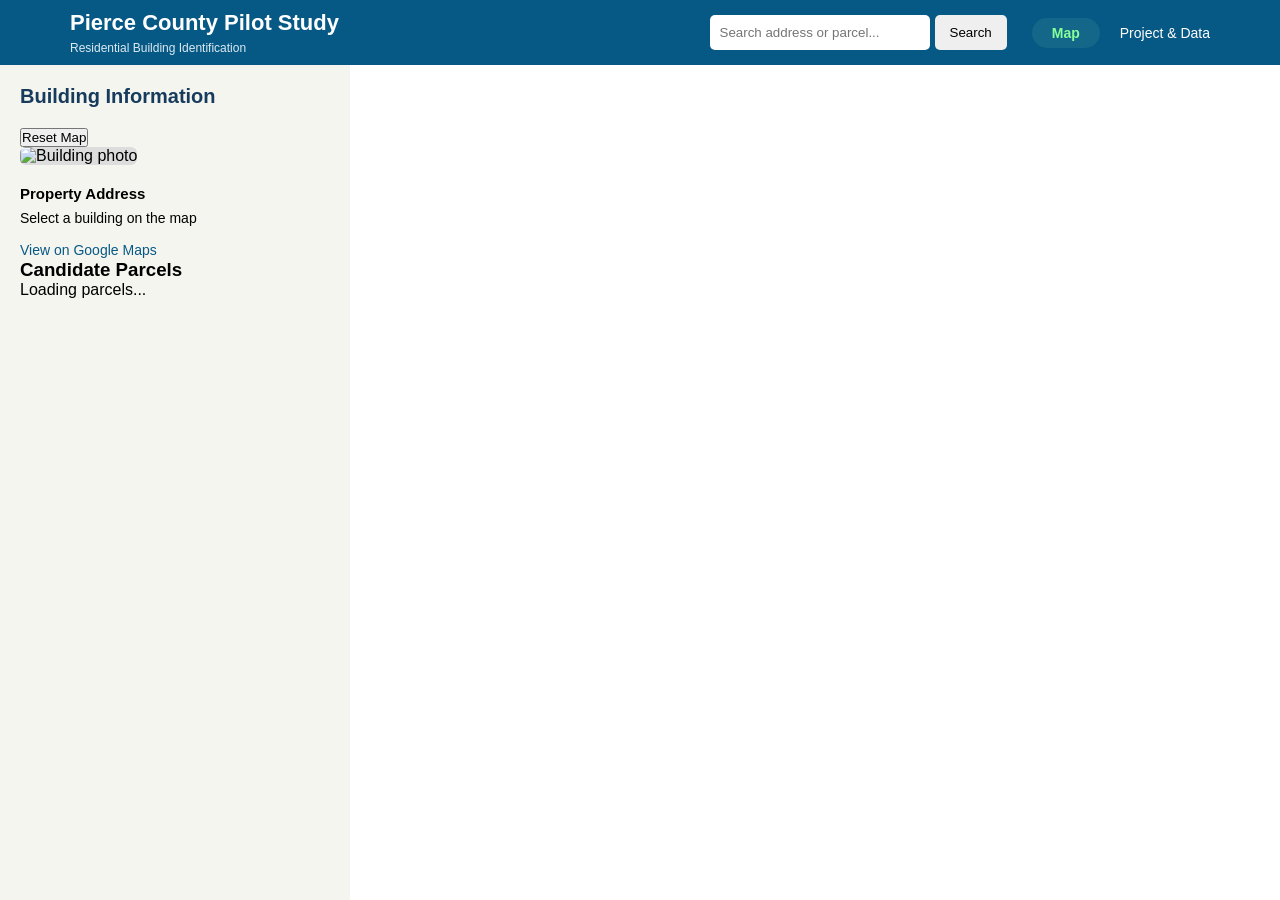
==== index.html @ 23e46f59 "sidebar resize" ====
<!DOCTYPE html>
<html>

<head>
    <meta charset="utf-8">
    <title>PilotProjectStudy2026</title>
    <meta name="viewport" content="initial-scale=1,maximum-scale=1,user-scalable=no">

    <!-- Mapbox GL JS -->
    <script src="https://api.mapbox.com/mapbox-gl-js/v2.15.0/mapbox-gl.js"></script>

    <!-- Mapbox CSS -->
    <link href="https://api.mapbox.com/mapbox-gl-js/v2.15.0/mapbox-gl.css" rel="stylesheet" />

    <!-- this would link to our own css file lets do seperately -->
    <link rel="stylesheet" href="css/style.css">

</head>

<body>

    <!-- Navigation Bar -->
    <header class="navbar">
        <div class="nav-title">
            <h1>Pierce County Pilot Study</h1>
            <p>Residential Building Identification</p>
        </div>

        <div class="nav-right">
            <div class="nav-search">
                <input type="text" placeholder="Search address or parcel...">
                <button>Search</button>
            </div>

            <nav class="nav-links">
                <a href="index.html" class="active">Map</a>
                <a href="data.html">Project & Data</a>
            </nav>
        </div>
    </header>
    <!-- End navigation Bar -->


    <div class="main-container">
        <!-- Left building information panel -->
        <aside class="container" id="sidebar">

            <h2>Building Information</h2>

            <!-- reset the map to original -->
            <button id="reset-map">Reset Map</button>

            <div class="building-photo">
                <!-- note: just in case i cant find this line highlighthighlighthighlight -->
                <!-- <img src="assets/building-placeholder.jpg"
                    alt="Building photo"> -->
                <img id="building-photo"
                     src="assets/building-placeholder.jpg"
                     alt="Building photo"
            </div>

            <div class="building-details">
                <h3>Property Address</h3>
                <p id="address">Select a building on the map</p>

                <div id="parcel-details" hidden>
                    <p>Parcel Number: <span id="selected-parcel-number"></span></p>
                    <!-- add: HVAC info appears when parcel being select -->
                    <p>HVAC Description: <span id="selected-hvac"></span></p>
                </div>

                <a id="google-maps-link"
                href="#"
                target="_blank">
                    View on Google Maps
                </a>
            </div>

            <div class="parcel-directory">
                <h3>Candidate Parcels</h3>
                <p id="parcel-count">Loading parcels...</p>

                <div id="parcel-list"></div>
            </div>
            <div id="sidebar-resizer"></div>
        </aside>
        <!-- End left building information panel -->

        <!-- Map -->
        <div id="map"></div>

    </div>



<div id="map"></div>




    <!-- this would link to our js functions -->
    <script src="js/main.js"></script>

    <!-- removed the map to the main.js -->
    <!-- <script>
        mapboxgl.accessToken = 'pk.eyJ1IjoibnVnYWl5ZW4iLCJhIjoiY21rb29tNzZxMDMzYTNmcHBpYmlkZGJqNSJ9.aa6QqHmav1QDW8cZUNCBhw';

        const map = new mapboxgl.Map({
            container: 'map',
            style: 'mapbox://styles/mapbox/streets-v12',
            center: [-122.1, 47.0],
            zoom: 9
        });
    </script> -->

</body>
</html>
---- css/style.css ----
* {
    margin: 0;
    padding: 0;
    box-sizing: border-box;
}

body {
    font-family: Arial, sans-serif;
}

#map {
    flex: 1;
    height: 100%;
    width: 100%;
    min-width: 0;
    position: relative;

}

/* Navigation bar */
.navbar {
    height: 65px;
    width: 100%;
    background-color: #075985;
    color: white;
    display: flex;
    align-items: center;
    justify-content: space-between;
    padding: 0 70px;
    box-sizing: border-box;
}

.nav-title h1 {
    font-size: 22px;
    margin: 0;
}

.nav-title p {
    font-size: 12px;
    margin: 5px 0 0;
    color: #DCEAF2;
}

.nav-right {
    display: flex;
    align-items: center;
    gap: 25px;
}

.nav-search {
    display: flex;
    align-items: center;
    gap: 5px;
}

.nav-search input {
    width: 220px;
    padding: 10px;
    border: none;
    border-radius: 5px;
}

.nav-search button {
    padding: 10px 15px;
    border: none;
    border-radius: 5px;
    cursor: pointer;
}

.nav-links {
    display: flex;
    gap: 20px;
}

.nav-links a {
    color: white;
    text-decoration: none;
    font-size: 14px;
    display: flex;
    align-items: center;
    gap: 7px;
}

/* Active page */
.nav-links a.active {
    color:#87ff99;
    padding: 7px 20px;
    font-weight: bold;
    border-radius: 20px;
    background-color: #98e6a418;
} 
/* End avigation bar */


/* Main layout */
.main-container {
    display: flex;
    width: 100%;
    height: calc(100vh - 65px);
}



/* Sidebar */
.main-container {
    display: flex;
    height: calc(100vh - 65px);
}

.container {
    width: 320px;
    flex-shrink: 0;
    background-color: #F5F5F0;
    padding: 20px;
    overflow-y: auto;
}


.container h2 {
    font-size: 20px;
    margin-bottom: 20px;
    color: #163B5C;
}

.building-photo img {
    width: 100%;
    height: 190px;
    object-fit: cover;
    border-radius: 6px;
    background-color: #ddd;
}

.building-details {
    margin-top: 20px;
}

.building-details h3 {
    font-size: 15px;
    margin-bottom: 8px;
}

.building-details p {
    font-size: 14px;
    margin-bottom: 15px;
}

.building-details a {
    color: #075985;
    font-size: 14px;
    text-decoration: none;
}
/* End sidebar */

/* Data page */ 
.data-page .container {
    width: 100%;
    height: 100vh;
    background-color: #F5F5F0;
    padding: 25px;
}

/* just for display feel free to adjust this outlook? outlook? appearance? nah idk */
/* resize sidebar */ /* resize sidebar */ /* resize sidebar */ /* resize sidebar */
#sidebar {
    position: relative;
    width: 350px;
    min-width: 220px;
    max-width: 600px;
    flex-shrink: 0;
    box-sizing: border-box;
}

/* so you can drag it i mean the sizebar */
#sidebar-resizer {
    position: absolute;
    top: 0;
    right: 0;
    width: 8px;
    height: 100%;
    cursor: col-resize;
    z-index: 10;
}

/* show draggable edge on hover */
#sidebar-resizer:hover {
    background-color: #3440bc;
}
/* end resize sidebar */ /* end resize sidebar */ /* end resize sidebar */ /* end resize sidebar */
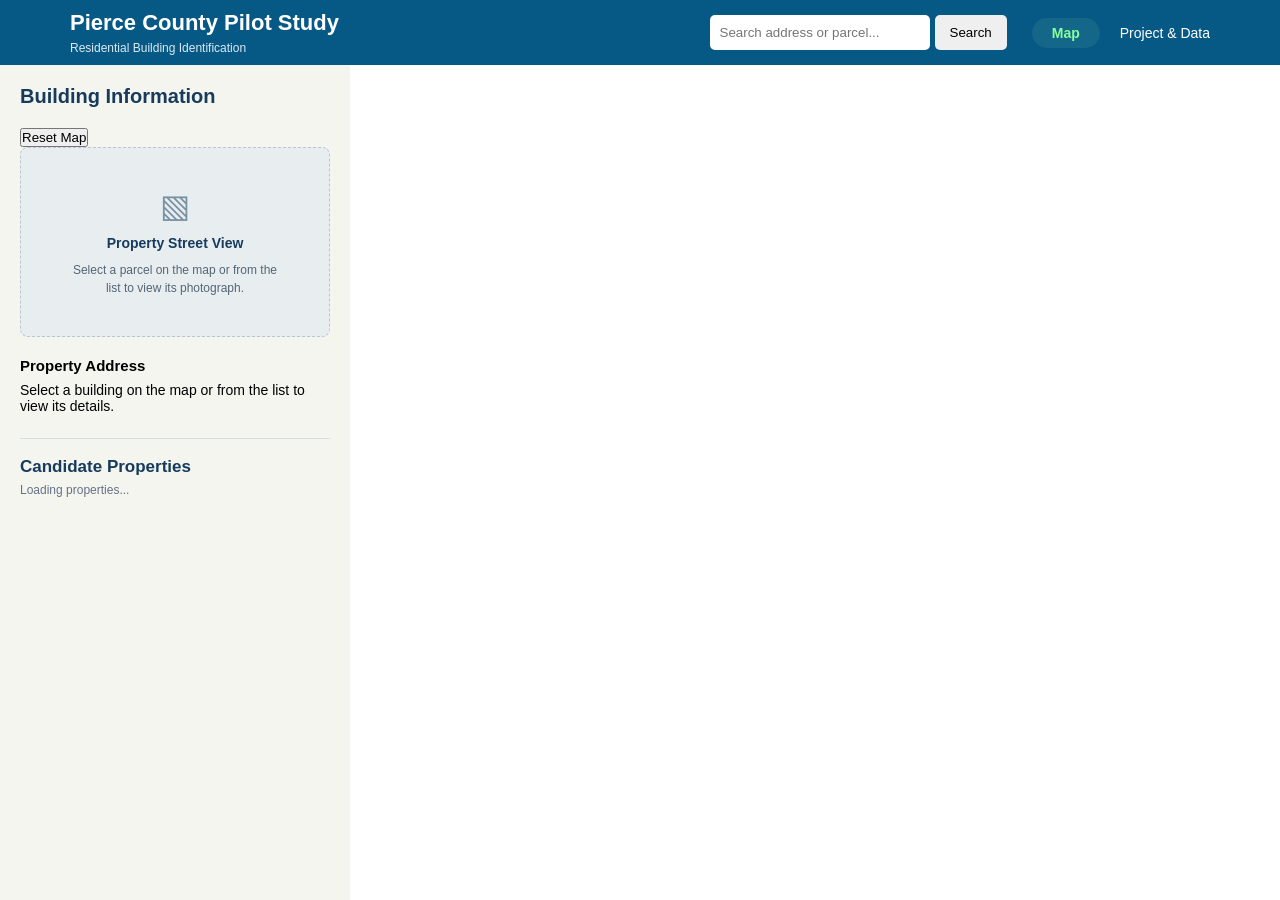
==== commit d7cffd85: "Improve parcel directory, map interactions, and sidebar" ====
--- a/index.html
+++ b/index.html
@@ -51,17 +51,21 @@
             <button id="reset-map">Reset Map</button>
 
             <div class="building-photo">
-                <!-- note: just in case i cant find this line highlighthighlighthighlight -->
-                <!-- <img src="assets/building-placeholder.jpg"
-                    alt="Building photo"> -->
+                <div id="photo-placeholder" class="photo-placeholder">
+                    <span class="photo-icon">▧</span>
+                    <strong>Property Street View</strong>
+                    <p>Select a parcel on the map or from the list to view its photograph.</p>
+                </div>
+
                 <img id="building-photo"
-                     src="assets/building-placeholder.jpg"
-                     alt="Building photo"
+                    alt="Street View of selected property"
+                    style="display: none;">
             </div>
+
 
             <div class="building-details">
                 <h3>Property Address</h3>
-                <p id="address">Select a building on the map</p>
+                <p id="address">Select a building on the map or from the list to view its details.</p>
 
                 <div id="parcel-details" hidden>
                     <p>Parcel Number: <span id="selected-parcel-number"></span></p>
@@ -71,14 +75,16 @@
 
                 <a id="google-maps-link"
                 href="#"
-                target="_blank">
+                target="_blank"
+                rel="noopener noreferrer"
+                hidden>
                     View on Google Maps
                 </a>
             </div>
 
             <div class="parcel-directory">
-                <h3>Candidate Parcels</h3>
-                <p id="parcel-count">Loading parcels...</p>
+                <h3>Candidate Properties</h3>
+                <p id="parcel-count">Loading properties...</p>
 
                 <div id="parcel-list"></div>
             </div>
@@ -90,10 +96,6 @@
         <div id="map"></div>
 
     </div>
-
-
-
-<div id="map"></div>
 
 
 
--- a/css/style.css
+++ b/css/style.css
@@ -185,4 +185,194 @@
 #sidebar-resizer:hover {
     background-color: #3440bc;
 }
-/* end resize sidebar */ /* end resize sidebar */ /* end resize sidebar */ /* end resize sidebar */+/* end resize sidebar */ /* end resize sidebar */ /* end resize sidebar */ /* end resize sidebar */
+
+
+
+/* Candidate property directory */
+
+.parcel-directory {
+    margin-top: 24px;
+    padding-top: 18px;
+    border-top: 1px solid #D7DFE5;
+}
+
+.parcel-directory h3 {
+    font-size: 17px;
+    color: #163B5C;
+    margin-bottom: 6px;
+}
+
+#parcel-count {
+    color: #667085;
+    font-size: 12px;
+    margin-bottom: 14px;
+}
+
+#parcel-list {
+    display: flex;
+    flex-direction: column;
+    gap: 10px;
+}
+
+/* Individual property groups */
+
+.property-group {
+    background: #FFFFFF;
+    border: 1px solid #D7DFE5;
+    border-radius: 9px;
+    overflow: hidden;
+    transition: border-color 0.2s, box-shadow 0.2s;
+}
+
+.property-group:hover {
+    border-color: #80AFC6;
+    box-shadow: 0 2px 8px rgba(0, 0, 0, 0.06);
+}
+
+.property-group summary {
+    display: flex;
+    align-items: center;
+    gap: 10px;
+    padding: 14px 12px;
+    cursor: pointer;
+    list-style: none;
+}
+
+.property-group summary::-webkit-details-marker {
+    display: none;
+}
+
+.property-group summary:hover {
+    background-color: #EDF5FA;
+}
+
+.property-group summary:focus-visible {
+    outline: 2px solid #075985;
+    outline-offset: -2px;
+}
+
+.property-title {
+    flex: 1;
+    min-width: 0;
+    font-weight: 600;
+    color: #163B5C;
+    font-size: 13px;
+    overflow-wrap: anywhere;
+}
+
+.property-count {
+    font-size: 11px;
+    color: #667085;
+    white-space: nowrap;
+}
+
+/* Expand/collapse indicator */
+
+.property-group summary::after {
+    content: "⌄";
+    font-size: 18px;
+    color: #667085;
+    transition: transform 0.2s;
+}
+
+.property-group[open] summary::after {
+    transform: rotate(180deg);
+}
+
+/* Individual parcel buttons */
+
+.property-units {
+    display: flex;
+    flex-direction: column;
+    gap: 6px;
+    padding: 8px;
+    border-top: 1px solid #E5E7EB;
+}
+
+.parcel-item {
+    width: 100%;
+    display: block;
+    text-align: left;
+    padding: 10px 12px;
+    background: #F6F8FA;
+    border: 1px solid transparent;
+    border-radius: 6px;
+    cursor: pointer;
+    font-family: inherit;
+    transition: background 0.15s, border-color 0.15s;
+}
+
+.parcel-item strong {
+    display: block;
+    font-size: 13px;
+    color: #163B5C;
+    margin-bottom: 5px;
+}
+
+.parcel-item small {
+    display: block;
+    font-size: 11px;
+    color: #667085;
+}
+
+.parcel-item:hover {
+    background-color: #FFF0F0;
+    border-color: #E53935;
+}
+
+.parcel-item:focus-visible {
+    outline: 2px solid #075985;
+    outline-offset: 2px;
+}
+
+.parcel-item.selected {
+    background-color: #FFE5E5;
+    border: 2px solid #D62828;
+}
+
+/* End candidate property directory */
+
+
+
+/* Building photograph placeholder */
+
+.photo-placeholder {
+    width: 100%;
+    min-height: 190px;
+    padding: 22px;
+    background-color: #E8EDF0;
+    border: 1px dashed #B7C7D1;
+    border-radius: 8px;
+
+    display: flex;
+    flex-direction: column;
+    align-items: center;
+    justify-content: center;
+    gap: 10px;
+
+    text-align: center;
+    color: #536675;
+}
+
+.photo-placeholder[hidden] {
+    display: none;
+}
+
+.photo-icon {
+    font-size: 32px;
+    color: #7892A4;
+}
+
+.photo-placeholder strong {
+    font-size: 14px;
+    color: #163B5C;
+}
+
+.photo-placeholder p {
+    font-size: 12px;
+    line-height: 1.5;
+    max-width: 220px;
+}
+
+/* End building photograph placeholder */
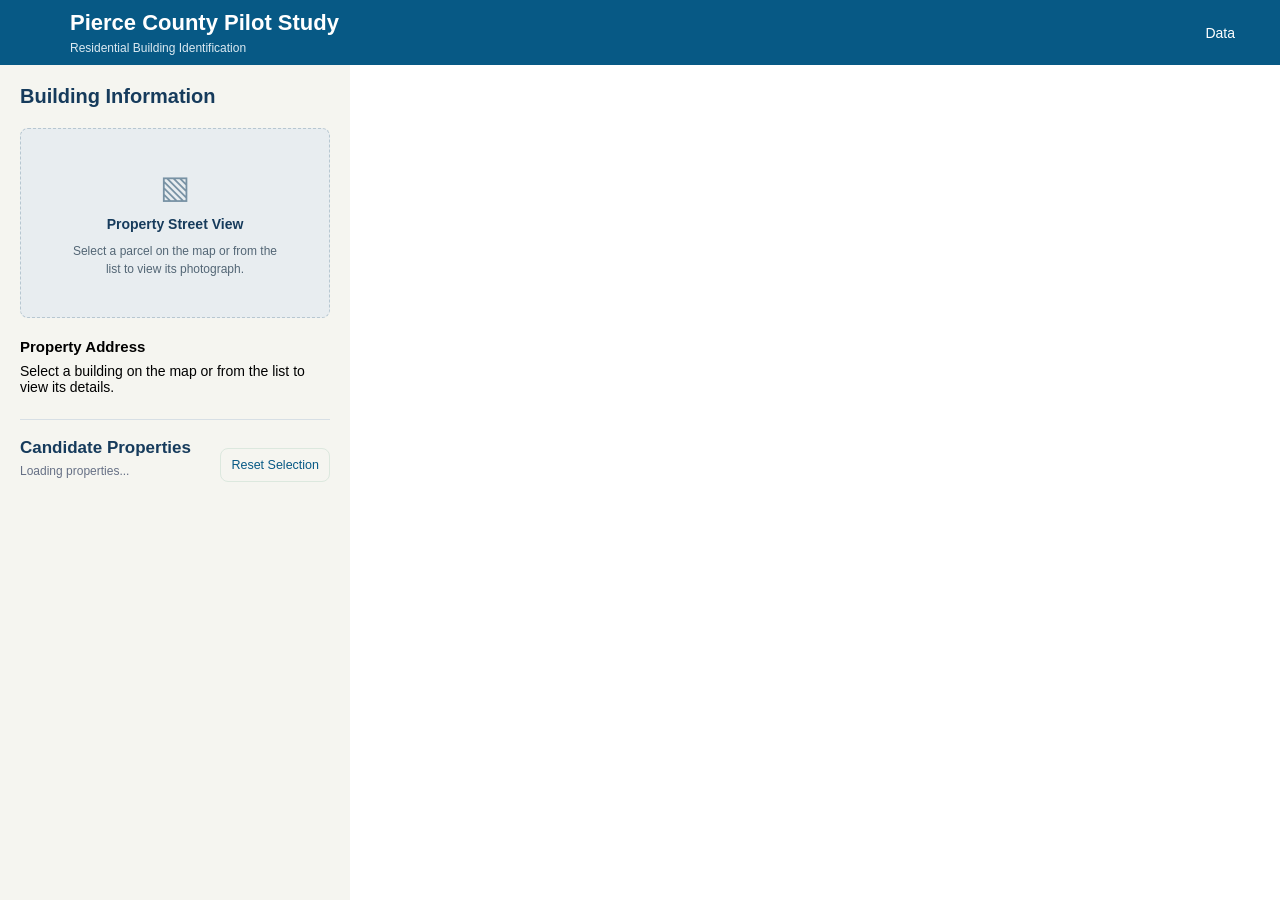
==== commit 258984f4: "ui edit to reset button and nav bar" ====
--- a/index.html
+++ b/index.html
@@ -26,19 +26,21 @@
             <p>Residential Building Identification</p>
         </div>
 
-        <div class="nav-right">
-            <div class="nav-search">
-                <input type="text" placeholder="Search address or parcel...">
-                <button>Search</button>
+
+            <div class="nav-button">
+                <div class="dropdown-wrapper">
+                    <button type="button" id="data-btn">Data</button>
+                    <div id="data-popup" class="dropdown-popup">
+                        <h3>Datasets Used</h3>
+                        <a href="https://gisdata-piercecowa.opendata.arcgis.com/datasets/piercecowa::tax-parcels/explore?location=47.068072%2C-122.155081%2C0.00" target="_blank">Pierce County Parcels</a>
+                        <a href="https://www.piercecountywa.gov/736/Data-Downloads" target="_blank">Property Information (improvement builtas)</a>
+                    </div>
+                </div>
             </div>
+  
+    </header> <!-- end nav bar -->
 
-            <nav class="nav-links">
-                <a href="index.html" class="active">Map</a>
-                <a href="data.html">Project & Data</a>
-            </nav>
-        </div>
-    </header>
-    <!-- End navigation Bar -->
+
 
 
     <div class="main-container">
@@ -47,9 +49,13 @@
 
             <h2>Building Information</h2>
 
-            <!-- reset the map to original -->
-            <button id="reset-map">Reset Map</button>
 
+        <!--
+            PROPERTY STREET VIEW
+            
+            Initially displays placeholder text and icon
+            When a parcel is selected, the street view image is displayed
+        -->
             <div class="building-photo">
                 <div id="photo-placeholder" class="photo-placeholder">
                     <span class="photo-icon">▧</span>
@@ -82,13 +88,28 @@
                 </a>
             </div>
 
-            <div class="parcel-directory">
-                <h3>Candidate Properties</h3>
-                <p id="parcel-count">Loading properties...</p>
+        <!--
+            CANDIDATE PROPERTY DIRECTORY
+            
+            Displays a list of candidate properties in the sidebar
+            The list is populated from the GeoJSON data file
+            
+            Users can expand an address group, hove to highlight
+            a property, and click to select it on the map
+        -->
+        <div class="parcel-directory">
 
-                <div id="parcel-list"></div>
+            <div class="parcel-header">
+                <div>
+                    <h3>Candidate Properties</h3>
+                    <p id="parcel-count">Loading properties...</p>
+                </div>
+
+                <button id="reset-map">Reset Selection</button>
             </div>
-            <div id="sidebar-resizer"></div>
+
+            <div id="parcel-list"></div>
+
         </aside>
         <!-- End left building information panel -->
 
--- a/css/style.css
+++ b/css/style.css
@@ -26,7 +26,7 @@
     display: flex;
     align-items: center;
     justify-content: space-between;
-    padding: 0 70px;
+    padding: 0 25px 0 70px;
     box-sizing: border-box;
 }
 
@@ -41,65 +41,76 @@
     color: #DCEAF2;
 }
 
-.nav-right {
-    display: flex;
-    align-items: center;
-    gap: 25px;
-}
-
-.nav-search {
-    display: flex;
-    align-items: center;
-    gap: 5px;
-}
-
-.nav-search input {
-    width: 220px;
-    padding: 10px;
+
+.nav-button button {
+    color: white;
+    background: transparent;
     border: none;
-    border-radius: 5px;
-}
-
-.nav-search button {
-    padding: 10px 15px;
-    border: none;
-    border-radius: 5px;
+    font-size: 14px;
     cursor: pointer;
-}
-
-.nav-links {
-    display: flex;
-    gap: 20px;
-}
-
-.nav-links a {
-    color: white;
+    padding: 7px 20px;
+    border-radius: 20px;
+    transition: background-color 0.2s ease;
+}
+
+.nav-button button:hover {
+    background-color: #ffffff18;
+}
+
+.nav-button button.active {
+    background-color: #ffffff18;
+
+}
+
+.dropdown-wrapper {
+    position: relative;
+}
+
+.dropdown-popup {
+    display: none;
+    position: absolute;
+    top: 100%;
+    right: 0;
+    margin-top: 8px;
+    width: 260px;
+    padding: 15px;
+    background: white;
+    color: #333;
+    border-radius: 8px;
+    box-shadow: 0 4px 12px rgba(0,0,0,0.15);
+    z-index: 1000;
+}
+
+.dropdown-popup.show {
+    display: flex;
+    flex-direction: column;
+    gap: 12px;
+}
+
+.dropdown-popup h3 {
+    color: #075985;
+    margin: 0 0 5px;
+    font-size: 16px;
+}
+
+.dropdown-popup a {
+    color: #075985;
     text-decoration: none;
-    font-size: 14px;
-    display: flex;
-    align-items: center;
-    gap: 7px;
-}
-
-/* Active page */
-.nav-links a.active {
-    color:#87ff99;
-    padding: 7px 20px;
-    font-weight: bold;
-    border-radius: 20px;
-    background-color: #98e6a418;
-} 
-/* End avigation bar */
-
-
+    font-size: 13px;
+}
+
+.dropdown-popup a:hover {
+    color: #d6a828;
+    text-decoration: underline;
+}
+
+/* End navigation bar */
 /* Main layout */
 .main-container {
     display: flex;
     width: 100%;
     height: calc(100vh - 65px);
 }
-
-
 
 /* Sidebar */
 .main-container {
@@ -190,6 +201,56 @@
 
 
 /* Candidate property directory */
+.parcel-header {
+    display: flex;
+    justify-content: space-between;
+    align-items: center;
+    width: 100%;
+}
+
+.parcel-header h3 {
+    margin-top: 0;
+}
+
+.parcel-header p {
+    margin-bottom: 15px;
+}
+ 
+/* Reset map */
+#reset-map {
+    white-space: nowrap;
+    cursor: pointer;
+    padding: 9px 10px;
+    background-color: #F5F5F0;
+    color: #075985;
+    border: 1px solid #DCE8DE;
+    border-radius: 8px;
+    font-size: 12.5px;
+    font-weight: 500;
+    display: inline-flex;
+    align-items: center;
+    gap: 7px;
+    transition: all 0.2s ease;
+}
+
+#reset-map:hover {
+    background-color: #e9f0f4;
+    border-color: #075985;
+}
+
+#reset-map:active {
+    transform: scale(0.97);
+}
+
+#reset-map:disabled {
+    opacity: 0.45;
+    cursor: not-allowed;
+}
+
+
+
+
+/* End reset map */
 
 .parcel-directory {
     margin-top: 24px;
@@ -317,8 +378,8 @@
 }
 
 .parcel-item:hover {
-    background-color: #FFF0F0;
-    border-color: #E53935;
+    background-color: #fffbf0;
+    border-color: #d6a828;
 }
 
 .parcel-item:focus-visible {
@@ -327,8 +388,8 @@
 }
 
 .parcel-item.selected {
-    background-color: #FFE5E5;
-    border: 2px solid #D62828;
+    background-color: #fff5e5;
+    border: 2px solid #d6a828;
 }
 
 /* End candidate property directory */
@@ -376,3 +437,6 @@
 }
 
 /* End building photograph placeholder */
+
+
+
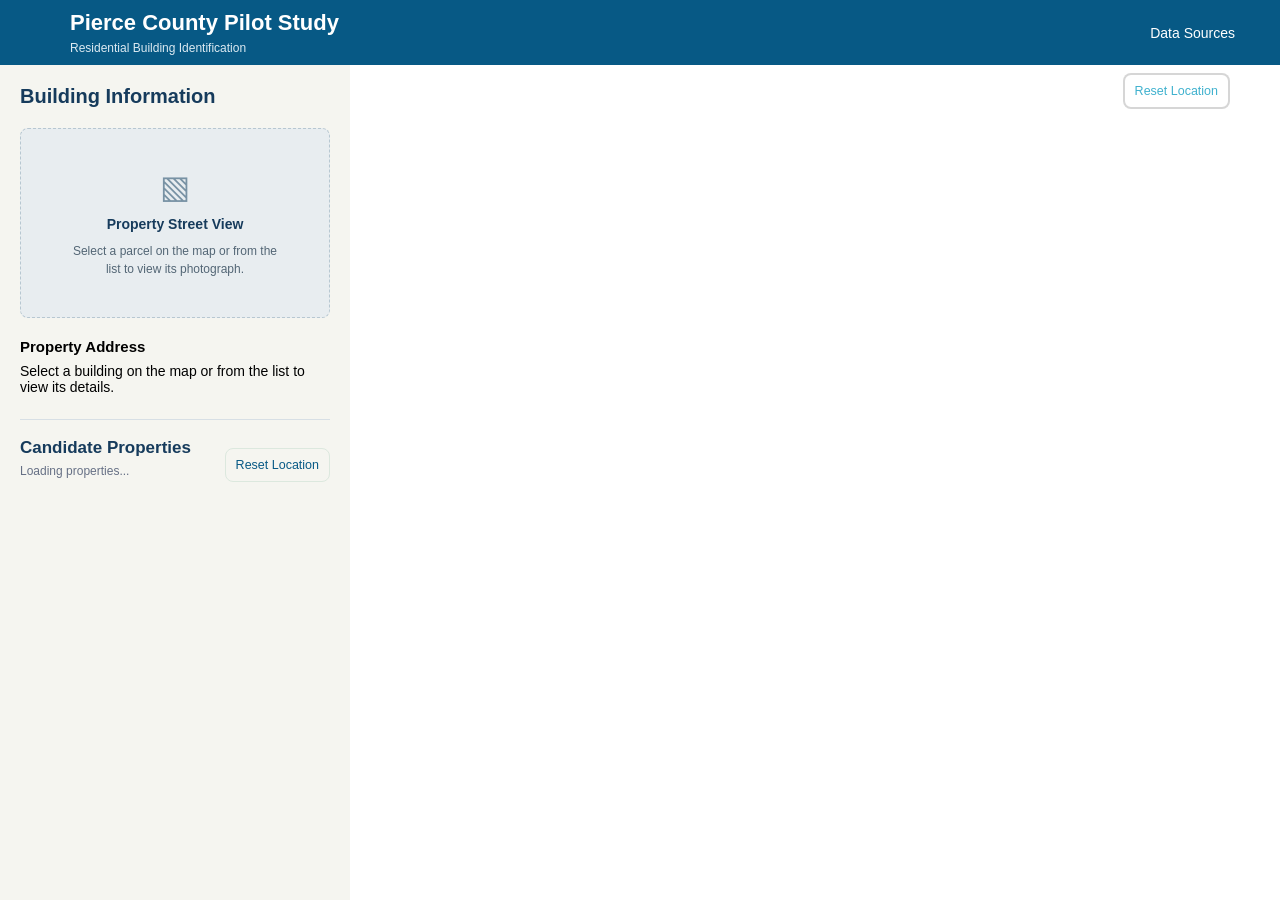
==== commit bb98ed8a: "reset button" ====
--- a/index.html
+++ b/index.html
@@ -29,7 +29,7 @@
 
             <div class="nav-button">
                 <div class="dropdown-wrapper">
-                    <button type="button" id="data-btn">Data</button>
+                    <button type="button" id="data-btn">Data Sources</button>
                     <div id="data-popup" class="dropdown-popup">
                         <h3>Datasets Used</h3>
                         <a href="https://gisdata-piercecowa.opendata.arcgis.com/datasets/piercecowa::tax-parcels/explore?location=47.068072%2C-122.155081%2C0.00" target="_blank">Pierce County Parcels</a>
@@ -39,9 +39,7 @@
             </div>
   
     </header> <!-- end nav bar -->
-
-
-
+    
 
     <div class="main-container">
         <!-- Left building information panel -->
@@ -105,7 +103,7 @@
                     <p id="parcel-count">Loading properties...</p>
                 </div>
 
-                <button id="reset-map">Reset Selection</button>
+                <button class="reset-map">Reset Location</button>
             </div>
 
             <div id="parcel-list"></div>
@@ -114,7 +112,9 @@
         <!-- End left building information panel -->
 
         <!-- Map -->
-        <div id="map"></div>
+        <div id="map">
+             <button class="reset-map" style = "position: absolute" ;>Reset Location</button>
+        </div>
 
     </div>
 
@@ -124,17 +124,6 @@
     <!-- this would link to our js functions -->
     <script src="js/main.js"></script>
 
-    <!-- removed the map to the main.js -->
-    <!-- <script>
-        mapboxgl.accessToken = 'pk.eyJ1IjoibnVnYWl5ZW4iLCJhIjoiY21rb29tNzZxMDMzYTNmcHBpYmlkZGJqNSJ9.aa6QqHmav1QDW8cZUNCBhw';
-
-        const map = new mapboxgl.Map({
-            container: 'map',
-            style: 'mapbox://styles/mapbox/streets-v12',
-            center: [-122.1, 47.0],
-            zoom: 9
-        });
-    </script> -->
 
 </body>
 </html>
--- a/css/style.css
+++ b/css/style.css
@@ -217,7 +217,7 @@
 }
  
 /* Reset map */
-#reset-map {
+.reset-map {
     white-space: nowrap;
     cursor: pointer;
     padding: 9px 10px;
@@ -233,24 +233,32 @@
     transition: all 0.2s ease;
 }
 
-#reset-map:hover {
+.reset-map:hover {
     background-color: #e9f0f4;
     border-color: #075985;
 }
 
-#reset-map:active {
+.reset-map:active {
     transform: scale(0.97);
 }
 
-#reset-map:disabled {
+.reset-map:disabled {
     opacity: 0.45;
     cursor: not-allowed;
 }
-
-
-
-
 /* End reset map */
+
+/* Only position the button inside the map */
+#map .reset-map {
+    position: absolute;
+    top: 8px;
+    right: 50px;
+    z-index: 10;
+    background-color:#ffffff;
+    color: #3FB1CE;
+    border-color: #b0afaf83;
+    border-width: 2px;
+}
 
 .parcel-directory {
     margin-top: 24px;
@@ -329,7 +337,6 @@
 }
 
 /* Expand/collapse indicator */
-
 .property-group summary::after {
     content: "⌄";
     font-size: 18px;
@@ -342,7 +349,6 @@
 }
 
 /* Individual parcel buttons */
-
 .property-units {
     display: flex;
     flex-direction: column;
@@ -391,13 +397,11 @@
     background-color: #fff5e5;
     border: 2px solid #d6a828;
 }
-
 /* End candidate property directory */
 
 
 
 /* Building photograph placeholder */
-
 .photo-placeholder {
     width: 100%;
     min-height: 190px;
@@ -435,8 +439,16 @@
     line-height: 1.5;
     max-width: 220px;
 }
-
 /* End building photograph placeholder */
 
 
-
+/* Location */
+.maplibregl-ctrl-top-right {
+    display: block;
+    z-index: 10;
+}
+
+.maplibregl-ctrl-group {
+    display: block;
+}
+/* End location 
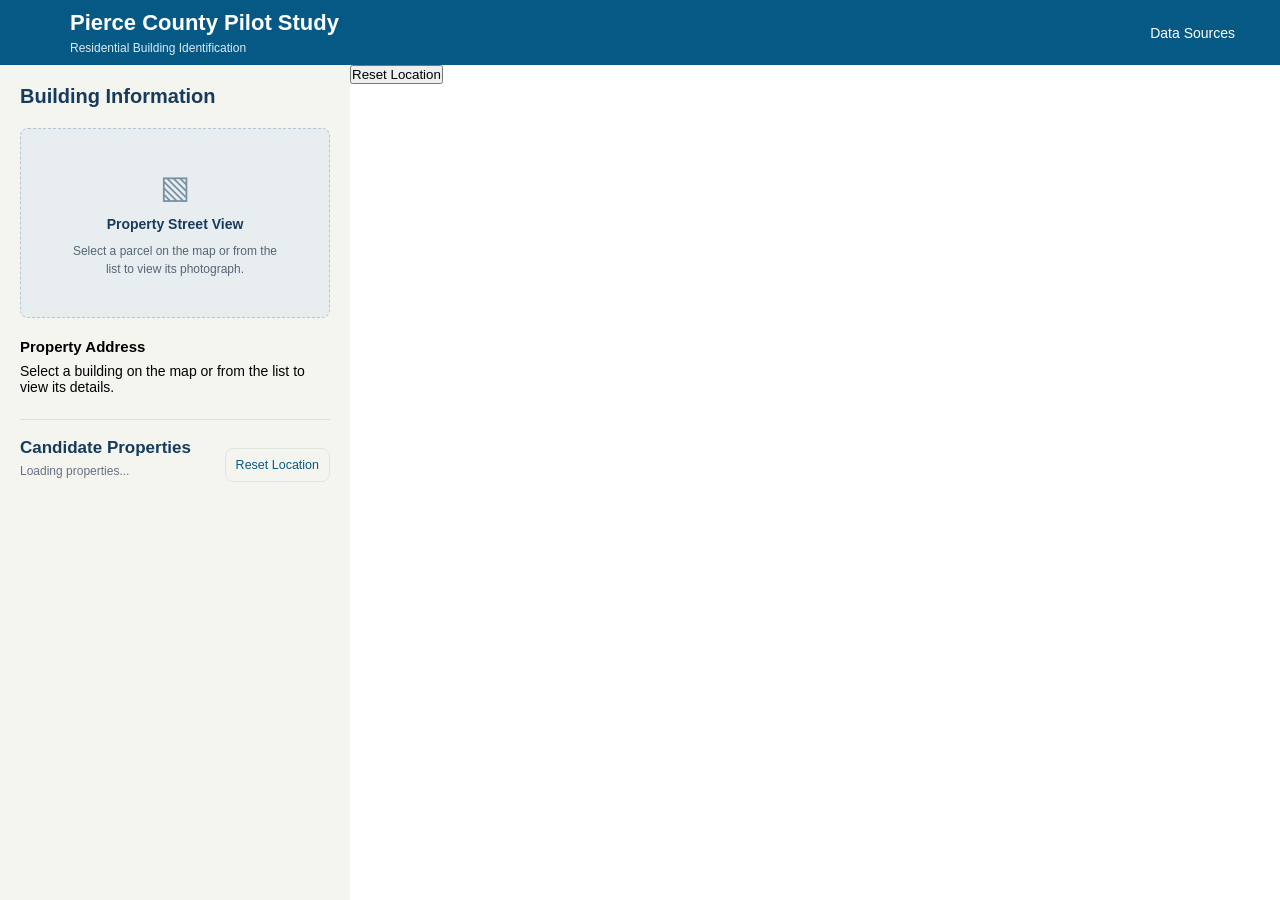
==== commit 2683dceb: "fixed reset" ====
--- a/index.html
+++ b/index.html
@@ -103,7 +103,7 @@
                     <p id="parcel-count">Loading properties...</p>
                 </div>
 
-                <button class="reset-map">Reset Location</button>
+                <button id="reset-map">Reset Location</button>
             </div>
 
             <div id="parcel-list"></div>
--- a/css/style.css
+++ b/css/style.css
@@ -217,7 +217,7 @@
 }
  
 /* Reset map */
-.reset-map {
+#reset-map {
     white-space: nowrap;
     cursor: pointer;
     padding: 9px 10px;
@@ -233,32 +233,22 @@
     transition: all 0.2s ease;
 }
 
-.reset-map:hover {
+#reset-map:hover {
     background-color: #e9f0f4;
     border-color: #075985;
 }
 
-.reset-map:active {
+#reset-map:active {
     transform: scale(0.97);
 }
 
-.reset-map:disabled {
+#reset-map:disabled {
     opacity: 0.45;
     cursor: not-allowed;
 }
 /* End reset map */
 
-/* Only position the button inside the map */
-#map .reset-map {
-    position: absolute;
-    top: 8px;
-    right: 50px;
-    z-index: 10;
-    background-color:#ffffff;
-    color: #3FB1CE;
-    border-color: #b0afaf83;
-    border-width: 2px;
-}
+
 
 .parcel-directory {
     margin-top: 24px;
